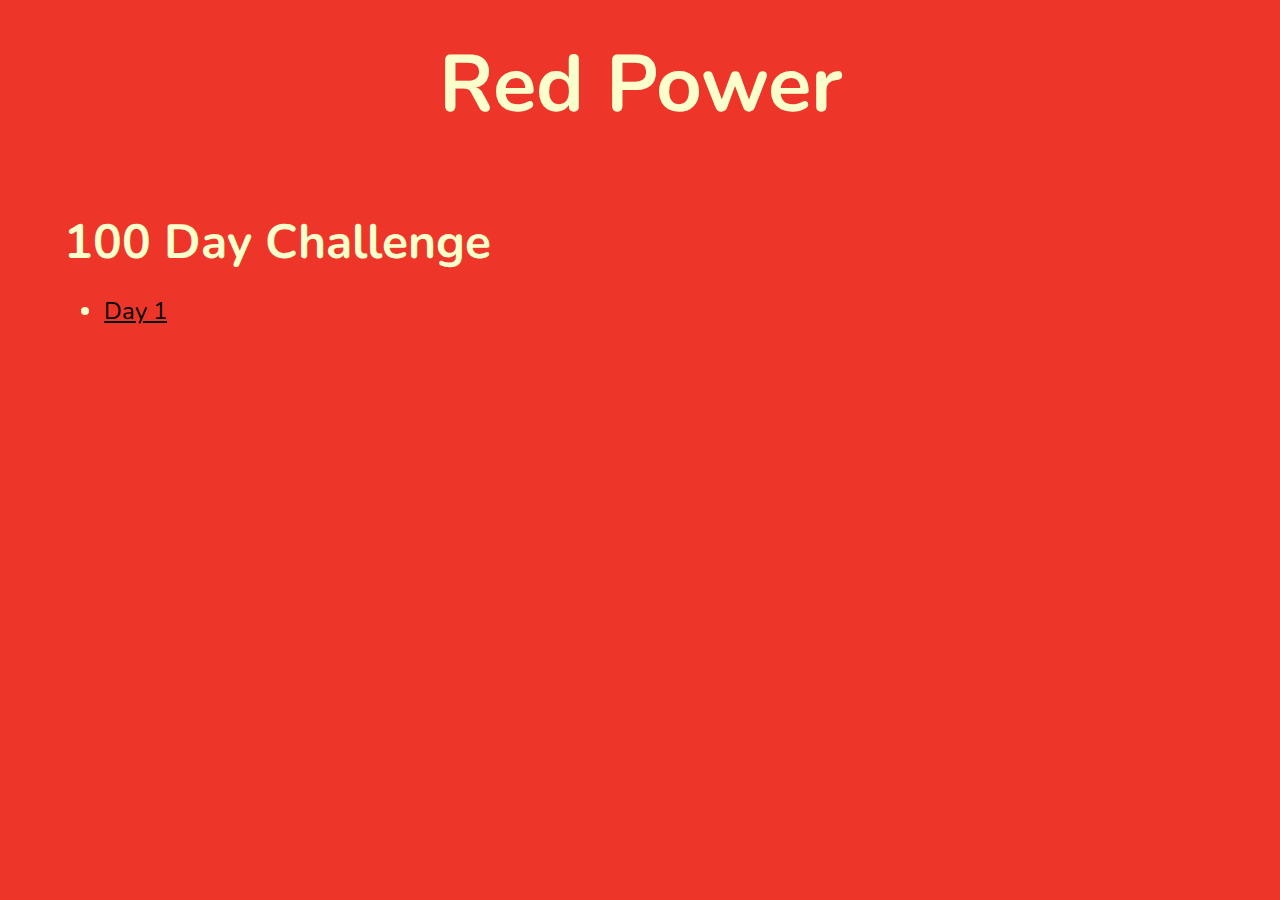
==== index.html @ f323f10c "Add files via upload" ====
<!DOCTYPE html>
<html lang="en" dir="ltr">
  <head>
    <meta charset="utf-8">
    <title>Red Power | 100 Day Challenge</title>
    <link rel="stylesheet" href="main.css">
  </head>
  <body>
    <div class="background">
      <h1>Red Power</h1>
      <h2>100 Day Challenge</h2>
      <ul>
        <li><a href="day1.html">Day 1</a></li>
        
      </ul>
    </div>

  </body>
</html>
---- main.css ----
@import url('https://fonts.googleapis.com/css2?family=Nunito:wght@400;500;600;700;800;900&display=swap');
*{
  box-sizing: border-box;
}
body{
  margin: 0;
  padding: 0;
  font-family: 'Nunito', sans-serif;
  background-color: #54B9C4;
  color: #FAFFCC;
}
.background {
  background-color: #ED3529;
  color: #FAFFCC;
  width: 100%;
  height: 100vh;
}

h1{
  text-align: center;
  font-size: 5em;
  margin: 0;
  padding: 30px;
}
h2{
  font-size: 3em;
  margin-left: 5%;
  margin-bottom: 10px;
}
table{
  margin: 0 5%;
  border: 2px solid #000;
  border-collapse: collapse;
  width: 90%;

}
th,td{
  border: 2px solid #000;
  padding: 10px;

}

td:not(:first-child){
  text-align: center;
}
.warm{
  color: red;
}
ul,p{
  margin: 0 5%;
}
ul li{
  font-size: 1.5em;
  padding: 10px 0;
}
ul li a{
  color:#000;
}
p{
  font-size: 20px;
}
hr{
  margin-top: 30px;
  margin-bottom: 0;
}
.copy{
  font-size: 14px;
  padding: 5px;
  text-align: center;
}
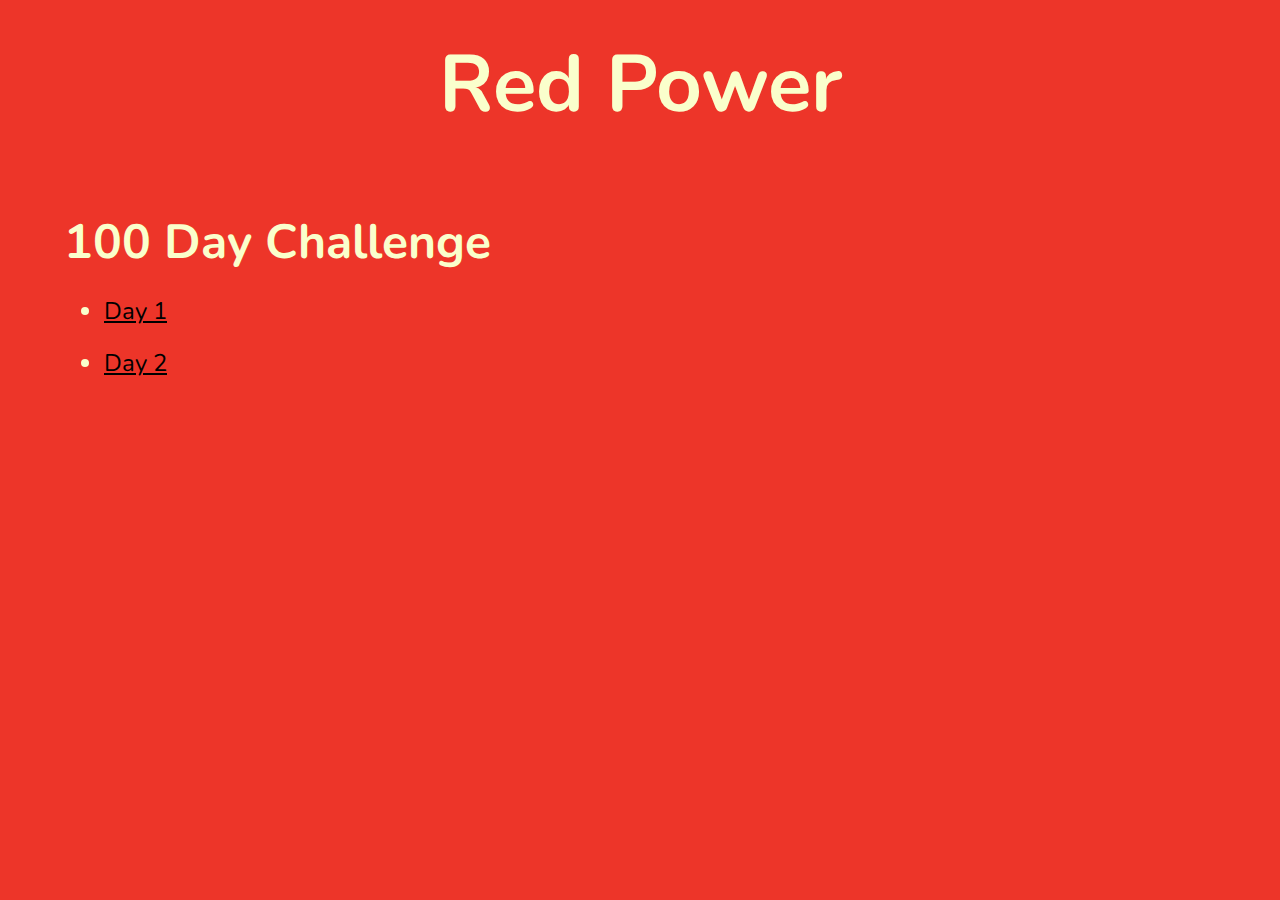
==== commit a8c9dc5c: "Update index.html" ====
--- a/index.html
+++ b/index.html
@@ -2,6 +2,7 @@
 <html lang="en" dir="ltr">
   <head>
     <meta charset="utf-8">
+    <meta name="viewport" content="width=device-width, initial-scale=1.0">
     <title>Red Power | 100 Day Challenge</title>
     <link rel="stylesheet" href="main.css">
   </head>
@@ -11,7 +12,8 @@
       <h2>100 Day Challenge</h2>
       <ul>
         <li><a href="day1.html">Day 1</a></li>
-        
+        <li><a href="day2.html">Day 2</a></li>
+
       </ul>
     </div>
 
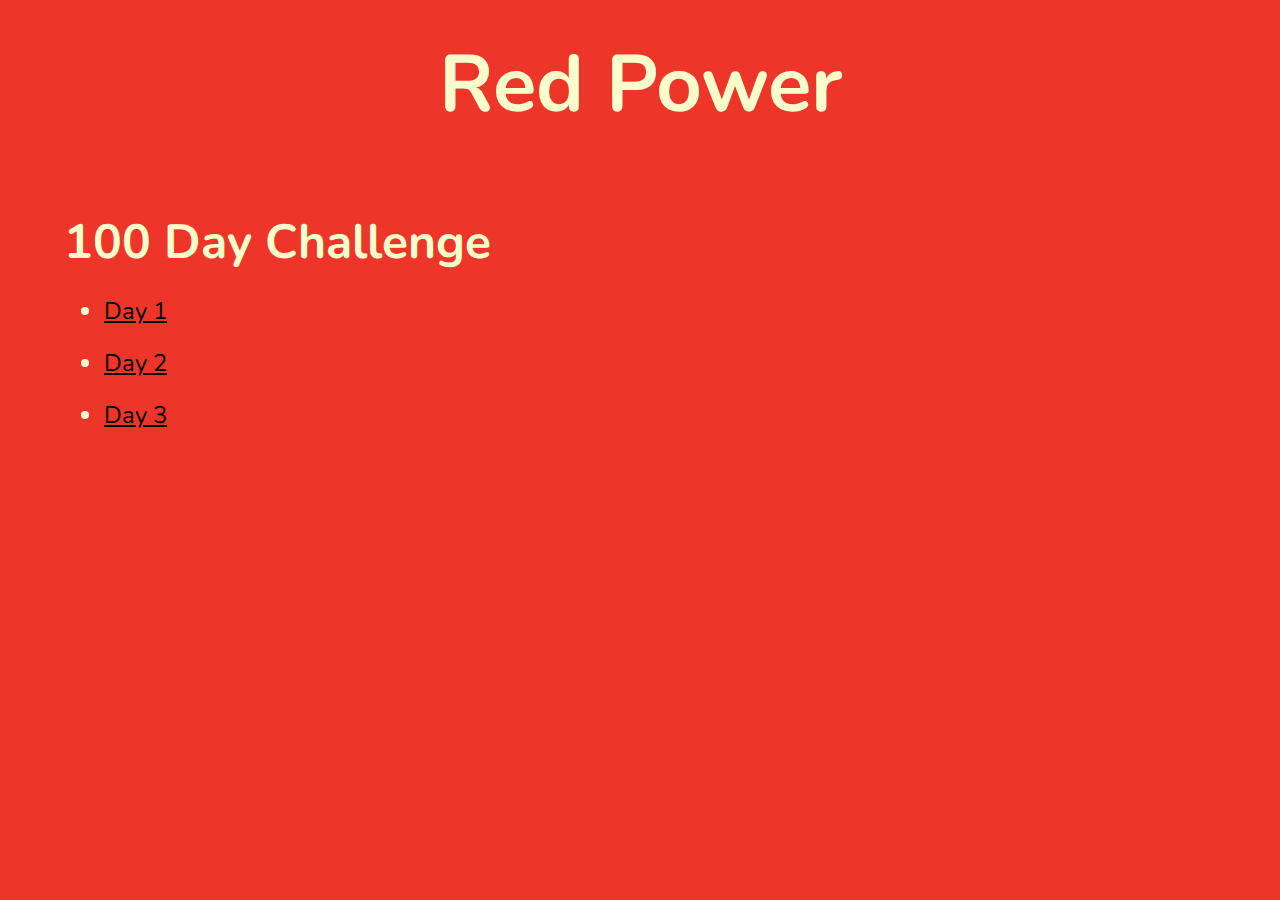
==== commit 6d640e65: "Add files via upload" ====
--- a/index.html
+++ b/index.html
@@ -13,7 +13,7 @@
       <ul>
         <li><a href="day1.html">Day 1</a></li>
         <li><a href="day2.html">Day 2</a></li>
-
+        <li><a href="day2.html">Day 3</a></li>
       </ul>
     </div>
 
--- a/main.css
+++ b/main.css
@@ -37,18 +37,15 @@
 th,td{
   border: 2px solid #000;
   padding: 10px;
-
 }
 
 td:not(:first-child){
   text-align: center;
 }
-.warm{
-  color: red;
-}
-ul,p{
+ul,p,h3{
   margin: 0 5%;
 }
+
 ul li{
   font-size: 1.5em;
   padding: 10px 0;
@@ -68,3 +65,20 @@
   padding: 5px;
   text-align: center;
 }
+.warm{
+  background-color: orange;
+}
+.ace{
+  background-color:green;
+}
+.ass{
+  background-color:red;
+}
+.winner{
+  color:green;
+  font-weight: bold;
+}
+.loser{
+  color:red;
+  font-weight: bold;
+}
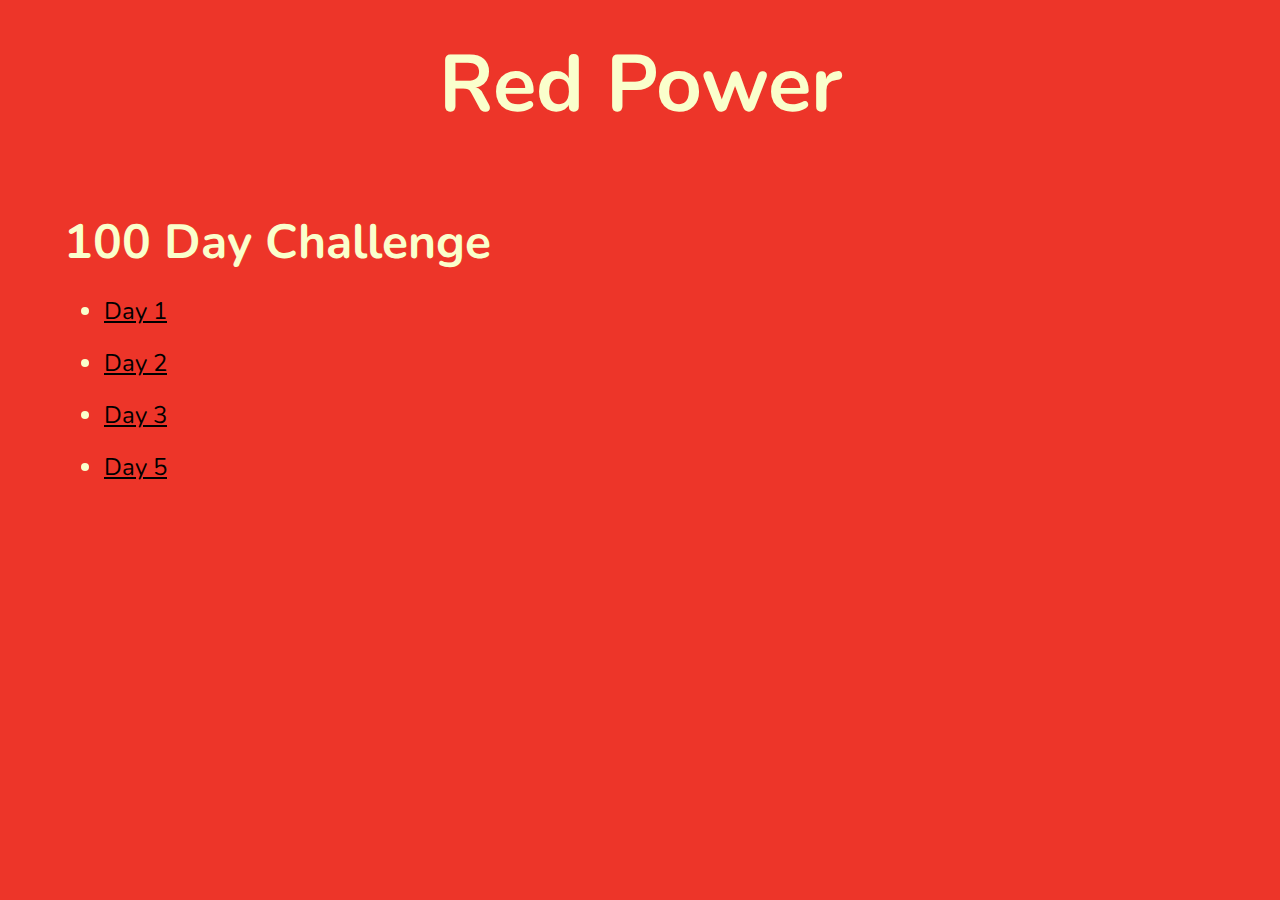
==== commit ae1a6ad8: "Add files via upload" ====
--- a/index.html
+++ b/index.html
@@ -13,7 +13,8 @@
       <ul>
         <li><a href="day1.html">Day 1</a></li>
         <li><a href="day2.html">Day 2</a></li>
-        <li><a href="day2.html">Day 3</a></li>
+        <li><a href="day3.html">Day 3</a></li>
+        <li><a href="day5.html">Day 5</a></li>
       </ul>
     </div>
 
